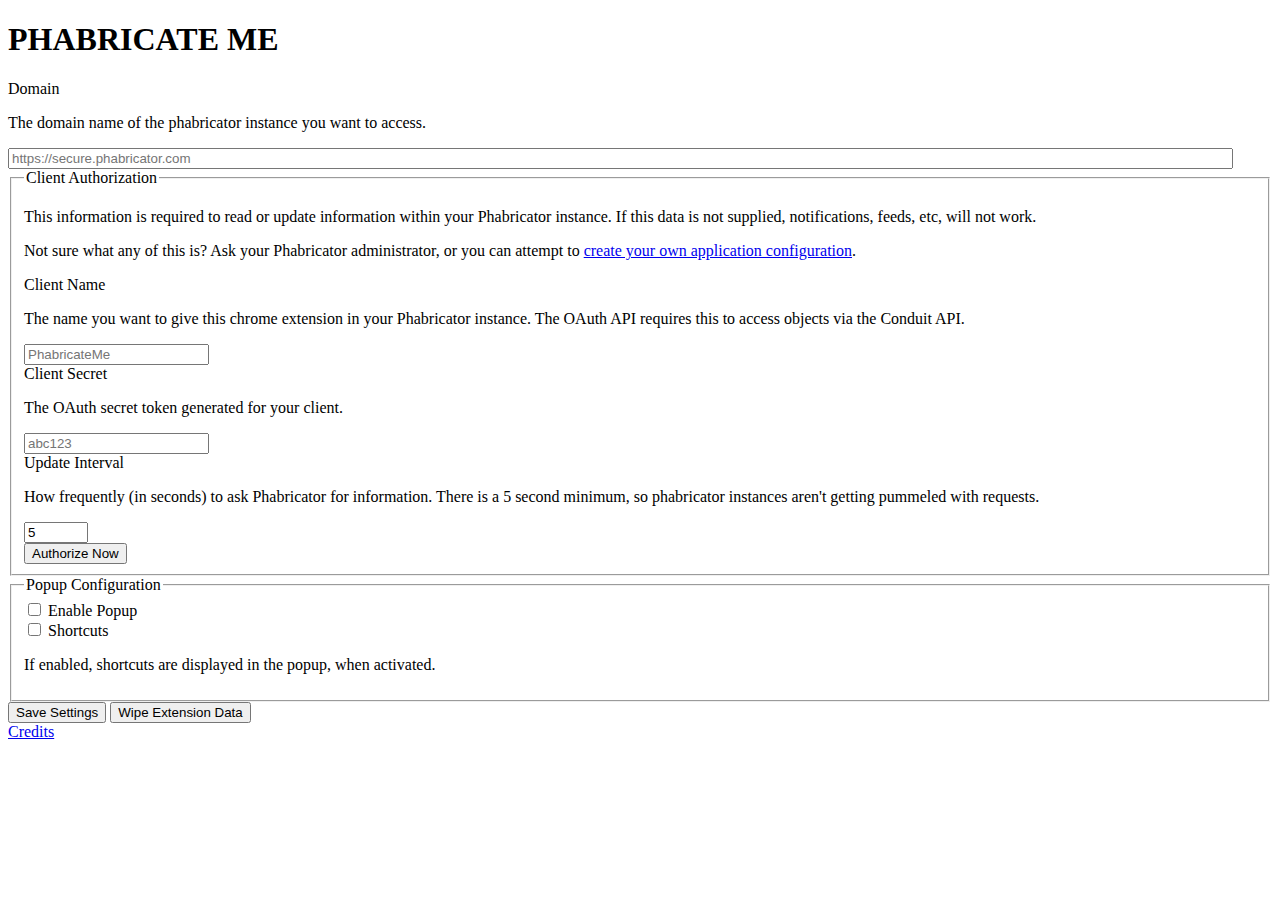
==== extension/pages/options.htm @ 6c2746d6 "Initial commit of PhabricateMe2." ====
<!DOCTYPE HTML>
<html>
<head>
	<title>PhabricateMe : Options</title>
	<script src="/oauth2/oauth2.js"></script> 
	<script src="/js/uri.js"></script>
	<script src="/js/phabricateme.js"></script>
 	<script src="/js/options.js"></script>
</head>
<body>
  <div id="main">
    	<h1>PHABRICATE ME</h1>
	<form id="configuration">
		<!-- GENERAL settings -->
    		<div class="form-element domain">
			<label for="domain">Domain</label>
			<p data-for="domain">The domain name of the phabricator instance you want to access.</p>
			<input type="url" 
				class="input" 
				size="150" 
				name="domain"
				id="domain" 
				required
				placeholder="https://secure.phabricator.com" 
			/>
		</div>

		<fieldset id="authorizationConfig">
			<legend>Client Authorization</legend>
			<div class="client-options">
				<p>This information is required to read or update information within your Phabricator instance. If this data is not supplied, notifications, feeds, etc, will not work.</p>
				<p>Not sure what any of this is? Ask your Phabricator administrator, or you can attempt to <a class="preview" href="https://secure.phabricator.com/oauthserver/clientauthorization/">create your own application configuration</a>.</p>
				<div class="form-element client-name">
					<label for="client-name">Client Name</label>
					<p data-for="client-name">The name you want to give this chrome extension in your Phabricator instance. The OAuth API requires this to access objects via the Conduit API.</p>
					<input type="text" 
						name="authorization[clientName]"
						id="client-name"
						placeholder="PhabricateMe" 
					/>
				</div>

				<div class="form-element client-secret">
					<label for="client-secret">Client Secret</label>
					<p data-for="client-secret">The OAuth secret token generated for your client.</p>
					<input type="text" 
						name="authorization[clientSecret]" 
						id="client-secret" 
						placeholder="abc123" 
					/>
				</div>
				<div class="form-element update-interval">
					<label for="update-interval">Update Interval</label>
					<p data-for="update-interval">How frequently (in seconds) to ask Phabricator for information. There is a 5 second minimum, so phabricator instances aren't getting pummeled with requests.</p>
					<input class="input" 
						type="number" 
						name="authorization[updateInterval]" 
						id="update-interval" 
						min="5" 
						max="180" pattern="[0-9]{1,3}" 
						required 
						placeholder="5" 
						value="5" 
					/>
				</div>
				<button id="authorize">Authorize Now</button>
			</div>
		</fieldset>

		<!-- LINKS to display in the popup -->
		<fieldset class="clearfix" id="popupConfig">
			<legend>Popup Configuration</legend>
			<div class="form-element popup checkbox">
				<input type="checkbox" 
					class="inline"
					name="popup[enabled]"
					id="popup-enabled"
					value="1" 
				/>
				<label for="popup-enabled">Enable Popup</label>
			</div>

			<div class="form-element shortcuts checkbox">
				<input type="checkbox" 
					class="inline" 
					name="popup[shortcuts]" 
					id="shortcuts" 
					value="1"
				 />
				<label for="shortcuts">Shortcuts</label>
				<p data-for="shortcuts">If enabled, shortcuts are displayed in the popup, when activated.</p>
			</div>

			<div class="form-element shortcuts-options hide" id="shortcuts-options">
				<!-- shortcuts options are generated -->
			</div>
		</fieldset>

		<!-- OMNIBOX settings
		/* This section needs work */
		<fieldset class="clearfix" id="omniboxConfig">
			<legend>Omnibox</legend>
			<div class="form-element omnibox checkbox clearfix">
				<input type="checkbox" 
					class="inline"
					name="omnibox[enabled]"
					id="omnibox"
					value="0"
				/>
				<label for="omnibox">Omnibox Helpers</label>
				<p data-for="omnibox">If enabled, omnibox helpers can provide shortcuts to objects within your Phabricator instance.</p>
			</div>

			<div class="omnibox-options hide">
				<div class="form-element omnibox-herald">
					<input type="checkbox" 
						name="omnibox[herald]"
						id="omnibox-herald"
						value="1"
					/>
					<label for="omnibox-herald">Herald Locator</label>
					<p data-for="omnibox-herald">If enabled, commit or herald searches via the omnibox try to jump directly to the object in your Phabricator instance.</p>
				</div>
			</div>
		</fieldset>
		-->

		<div class="form-actions" id="formActions">
			<button id="save" class="btn btn-primary left">Save Settings</button>
			<button id="terminate" class="btn btn-danger right">Wipe Extension Data</button>
		</div>
    </form>
  </div>

  <div class="footer">
	<a class="btn btn-mini" href="/pages/credits.html" target="_blank">Credits</a>
  </div>
</script>
</body>
</html>
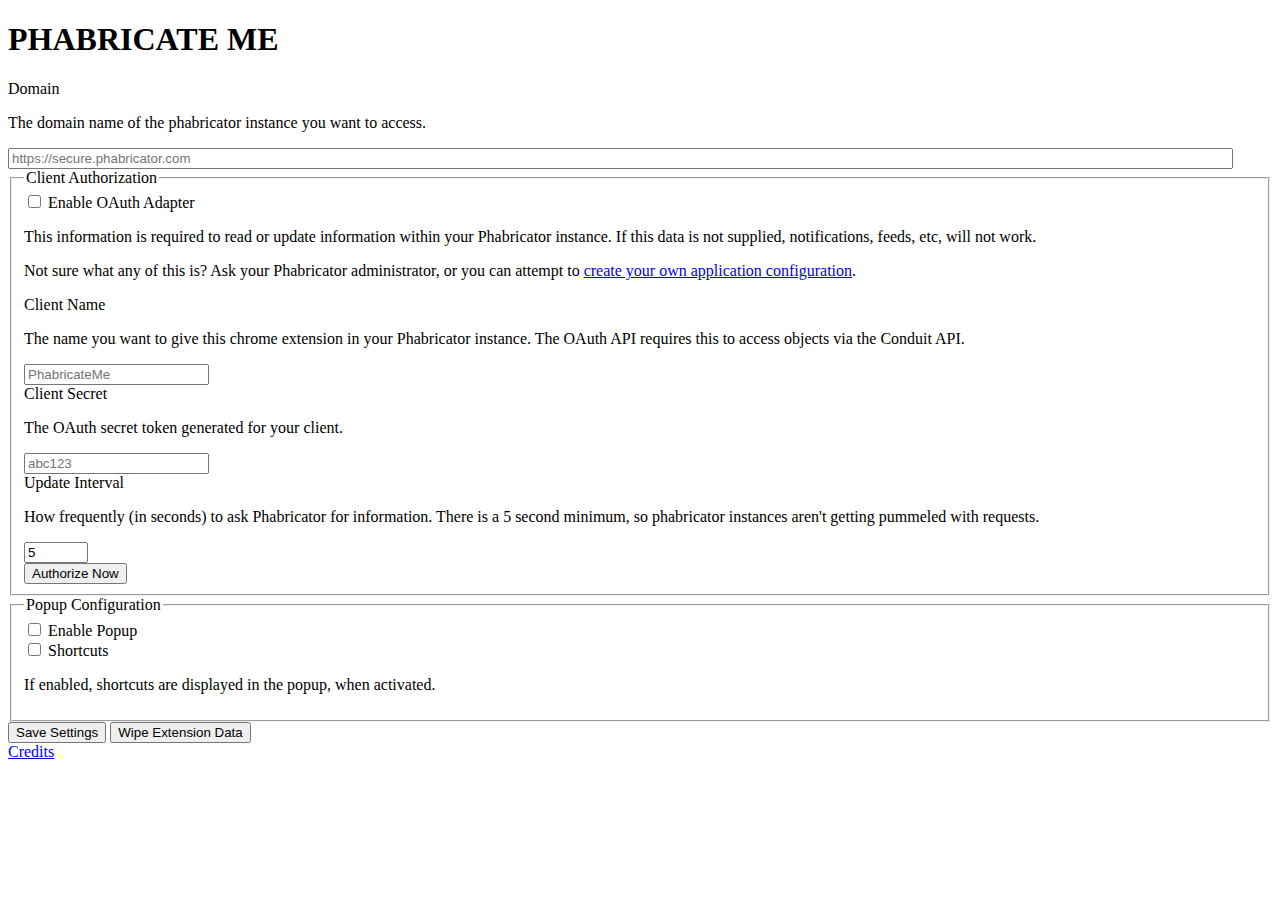
==== commit c8e405e7: "A whole lotta refactoring." ====
--- a/extension/pages/options.htm
+++ b/extension/pages/options.htm
@@ -6,6 +6,10 @@
 	<script src="/js/uri.js"></script>
 	<script src="/js/phabricateme.js"></script>
  	<script src="/js/options.js"></script>
+
+	<link rel="stylesheet" type="text/css" href="/css/bootstrap.min.css" />
+	<link rel="stylesheet" type="text/css" href="/css/common.css" />
+	<link rel="stylesheet" type="text/css" href="/css/options.css" />
 </head>
 <body>
   <div id="main">
@@ -27,7 +31,17 @@
 
 		<fieldset id="authorizationConfig">
 			<legend>Client Authorization</legend>
-			<div class="client-options">
+			<div class="form-element popup checkbox">
+				<input type="checkbox" 
+					class="inline"
+					name="authorization[enabled]"
+					id="authorizationEnabled"
+					value="1" 
+				/>
+				<label for="authorizationEnabled">Enable OAuth Adapter</label>
+			</div>
+
+			<div class="client-options hide" id="authorizationOptions">
 				<p>This information is required to read or update information within your Phabricator instance. If this data is not supplied, notifications, feeds, etc, will not work.</p>
 				<p>Not sure what any of this is? Ask your Phabricator administrator, or you can attempt to <a class="preview" href="https://secure.phabricator.com/oauthserver/clientauthorization/">create your own application configuration</a>.</p>
 				<div class="form-element client-name">
@@ -74,25 +88,24 @@
 				<input type="checkbox" 
 					class="inline"
 					name="popup[enabled]"
-					id="popup-enabled"
+					id="popupEnabled"
 					value="1" 
 				/>
-				<label for="popup-enabled">Enable Popup</label>
+				<label for="popupEnabled">Enable Popup</label>
 			</div>
-
-			<div class="form-element shortcuts checkbox">
+			<div class="form-element shortcuts checkbox hide" id="popupOptions">
 				<input type="checkbox" 
 					class="inline" 
 					name="popup[shortcuts]" 
-					id="shortcuts" 
+					id="shortcutsEnabled" 
 					value="1"
 				 />
-				<label for="shortcuts">Shortcuts</label>
-				<p data-for="shortcuts">If enabled, shortcuts are displayed in the popup, when activated.</p>
-			</div>
+				<label for="shortcutsEnabled">Shortcuts</label>
+				<p data-for="shortcutsEnabled">If enabled, shortcuts are displayed in the popup, when activated.</p>
 
-			<div class="form-element shortcuts-options hide" id="shortcuts-options">
-				<!-- shortcuts options are generated -->
+				<div class="form-element shortcuts-options hide" id="shortcutsOptions">
+					<!-- shortcuts options are generated -->
+				</div>
 			</div>
 		</fieldset>
 
@@ -133,7 +146,7 @@
   </div>
 
   <div class="footer">
-	<a class="btn btn-mini" href="/pages/credits.html" target="_blank">Credits</a>
+	<a class="btn btn-mini" href="/pages/credits.htm" target="_blank">Credits</a>
   </div>
 </script>
 </body>
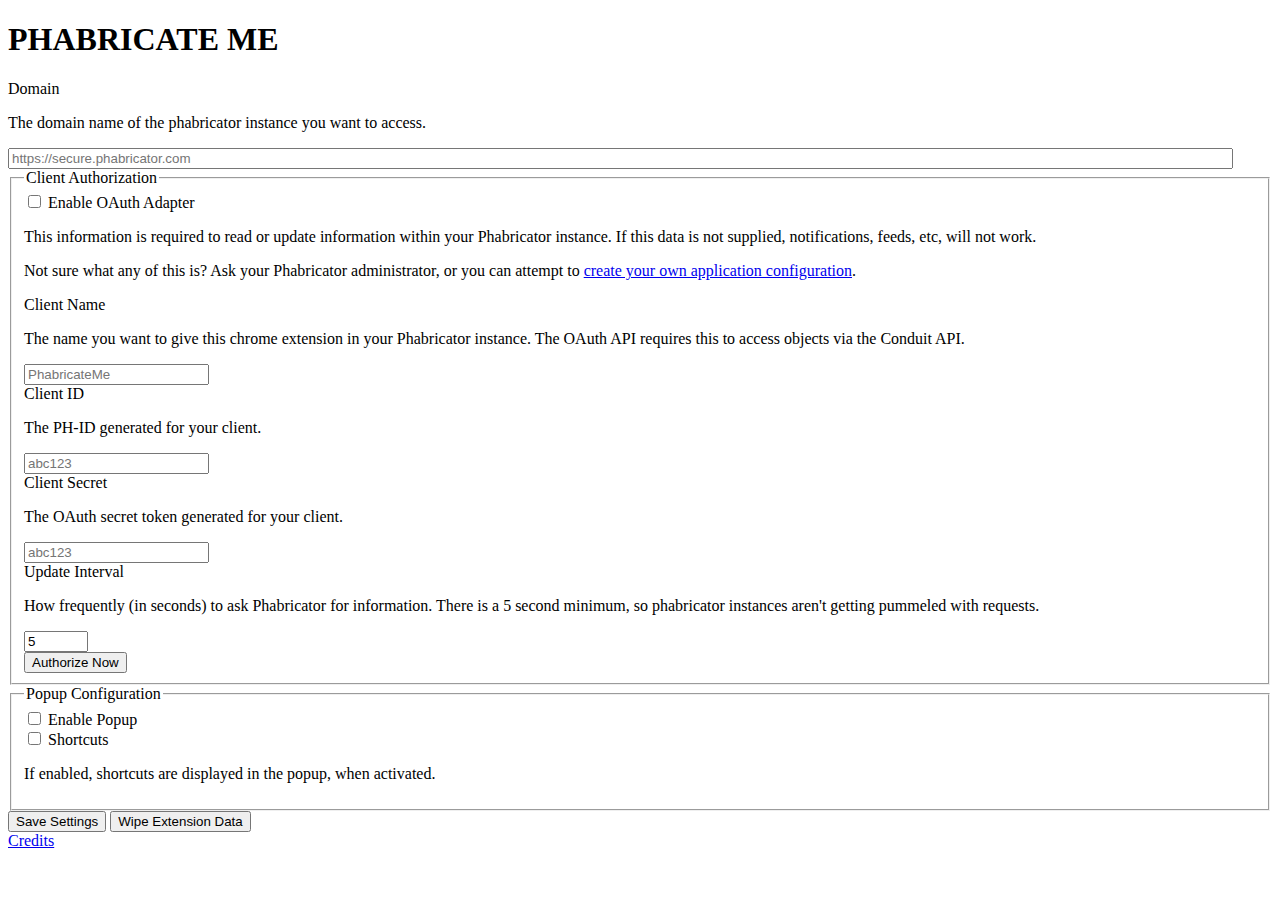
==== commit d65f4c79: "A slew of updates." ====
--- a/extension/pages/options.htm
+++ b/extension/pages/options.htm
@@ -23,13 +23,14 @@
 				class="input" 
 				size="150" 
 				name="domain"
+				maxlength="2038"
 				id="domain" 
 				required
 				placeholder="https://secure.phabricator.com" 
 			/>
 		</div>
 
-		<fieldset id="authorizationConfig">
+		<fieldset class="clearfix" id="authorizationConfig">
 			<legend>Client Authorization</legend>
 			<div class="form-element popup checkbox">
 				<input type="checkbox" 
@@ -41,35 +42,45 @@
 				<label for="authorizationEnabled">Enable OAuth Adapter</label>
 			</div>
 
-			<div class="client-options hide" id="authorizationOptions">
+			<div class="client-options clearfix hide" id="authorizationOptions">
 				<p>This information is required to read or update information within your Phabricator instance. If this data is not supplied, notifications, feeds, etc, will not work.</p>
 				<p>Not sure what any of this is? Ask your Phabricator administrator, or you can attempt to <a class="preview" href="https://secure.phabricator.com/oauthserver/clientauthorization/">create your own application configuration</a>.</p>
-				<div class="form-element client-name">
-					<label for="client-name">Client Name</label>
-					<p data-for="client-name">The name you want to give this chrome extension in your Phabricator instance. The OAuth API requires this to access objects via the Conduit API.</p>
+				<div class="form-element clientName">
+					<label for="clientName">Client Name</label>
+					<p data-for="clientName">The name you want to give this chrome extension in your Phabricator instance. The OAuth API requires this to access objects via the Conduit API.</p>
 					<input type="text" 
 						name="authorization[clientName]"
-						id="client-name"
+						id="clientName"
 						placeholder="PhabricateMe" 
 					/>
 				</div>
 
-				<div class="form-element client-secret">
-					<label for="client-secret">Client Secret</label>
-					<p data-for="client-secret">The OAuth secret token generated for your client.</p>
+				<div class="form-element clientId">
+					<label for="clientId">Client ID</label>
+					<p data-for="clientId">The PH-ID generated for your client.</p>
 					<input type="text" 
-						name="authorization[clientSecret]" 
-						id="client-secret" 
+						name="authorization[clientId]" 
+						id="clientId" 
 						placeholder="abc123" 
 					/>
 				</div>
-				<div class="form-element update-interval">
-					<label for="update-interval">Update Interval</label>
-					<p data-for="update-interval">How frequently (in seconds) to ask Phabricator for information. There is a 5 second minimum, so phabricator instances aren't getting pummeled with requests.</p>
+
+				<div class="form-element clientSecret">
+					<label for="clientSecret">Client Secret</label>
+					<p data-for="clientSecret">The OAuth secret token generated for your client.</p>
+					<input type="text" 
+						name="authorization[clientSecret]" 
+						id="clientSecret" 
+						placeholder="abc123" 
+					/>
+				</div>
+				<div class="form-element updateInterval">
+					<label for="updateInterval">Update Interval</label>
+					<p data-for="updateInterval">How frequently (in seconds) to ask Phabricator for information. There is a 5 second minimum, so phabricator instances aren't getting pummeled with requests.</p>
 					<input class="input" 
 						type="number" 
 						name="authorization[updateInterval]" 
-						id="update-interval" 
+						id="updateInterval" 
 						min="5" 
 						max="180" pattern="[0-9]{1,3}" 
 						required 
